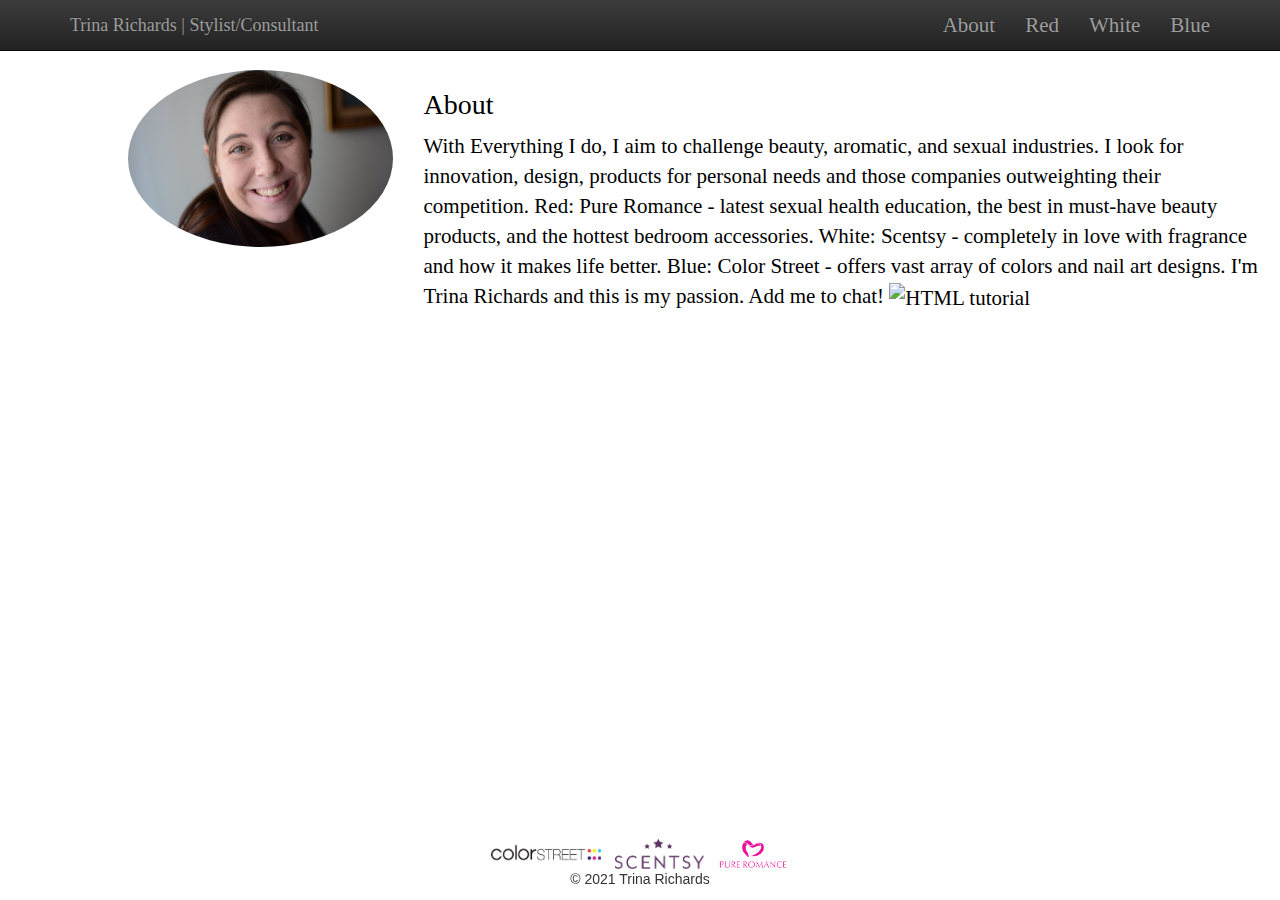
==== index.html @ 80801932 "Update index.html" ====
<!DOCTYPE html>
<html>

<head>
    <meta charset="utf-8">
    <title>Trina Richards | Stylist/Consultant</title>
    <meta name="viewport" content="width=device-width, initial-scale=1.0">
    <link href="css/bootstrap.min.css" rel="stylesheet" media="screen">
    <link href="css/bootstrap-theme.min.css" rel="stylesheet" media="screen">
    <link href="css/bootstrap.css" rel="stylesheet" media="screen">
    <link href="css/bootstrap-theme.css" rel="stylesheet" media="screen">
    <link rel="stylesheet" href="css/normalize.css">
    <link href='https://fonts.googleapis.com/css?family=Roboto|Sigmar+One' rel='stylesheet' type='text/css'>
    <link rel="stylesheet" href="css/lookgood.css">
</head>

<body>
    <!--Navigation-->
    <div class="navbar navbar-inverse navbar-fixed-top">
        <div class="container">
            <div class="navbar-header">
                <button type="button" class="navbar-toggle" data-toggle="collapse" data-target=".navbar-collapse">
                    <span class="icon-bar"></span>
                    <span class="icon-bar"></span>
                    <span class="icon-bar"></span>
                </button>
                <a class="navbar-brand" href "index.html">Trina Richards | Stylist/Consultant</a>
            </div>
            <div class="collapse navbar-collapse">
                <ul class="nav navbar-nav navbar-right">
                    <li><a href="index.html">About</a></li/>
                    <li><a href="index.html" class="active">Red</a></li>
                    <li><a href="about.html">White</a></li>
                    <li><a href="contact.html">Blue</a></li>
                </ul>
            </div>
        </div>
    </div>
    <!--Main Content-->
    <div style="background-color: white; padding-top: 70px; padding-left: 10%;" class="row">
        <div class="img-responsive">
            <div class="col-sm-4 col-md-3">
                    <img src="images/Trina.jpg" class="img-responsive img-circle " style="max-height: 300px;">
             </div>
            <div class="col-sm-8 col-md-9 " style="padding-right: 30px;">
                    <h2 class="bigger">About</h2>
                    <a> With Everything I do, I aim to challenge beauty, aromatic, and sexual industries. I look for innovation, design, products for personal needs
                        and those companies outweighting their competition. Red: Pure Romance - latest sexual health education, the best in must-have beauty products,
                        and the hottest bedroom accessories. White: Scentsy - completely in love with fragrance and how it makes life better. Blue: Color Street - offers
                        vast array of colors and nail art designs. I'm Trina Richards and this is my passion. Add me to chat!  
                    </a>
                <a href="https://www.facebook.com/trina.millholland" target="_blank"> 
                    <img src="images/Facebook.png" alt="HTML tutorial" style="width:20px;height:20px;"> 
                </a>
            </div>
    </div>
        
        
    <!--Fixed Footer-->
    <div class="pager panel navbar-fixed-bottom noMargin">
        <img src="images/cs.png " alt "Color Street logo " style="max-height: 30px; padding-right: 10px;">
        <img src="images/scent.png " alt "Scentsy logo " style="max-height: 30px; padding-right: 10px;">
        <img src="images/pr.png " alt "Pure Romance logo " style="max-height: 30px;">
        <p>&copy; 2021 Trina Richards</p>
    </div>

    <script src="http://code.jquery.com/jquery.js "></script>
    <script src="js/bootstrap.js "></script>
    <script src="js/bootstrap.min.js "></script>

</body>

</html>
---- css/lookgood.css ----
/*My Layout styles*/
  
  .noMargin {
      margin: 0;
  }
  
  a,
  h2 {
      color: #000;
      font-family: 'Chewy', cursive;
      font-size: 1.5em;
  }
  
  a:hover,
  a:focus {
      text-decoration: none;
      color: black;
  }
  
  .bigger {
      font-size: 2em;
  }
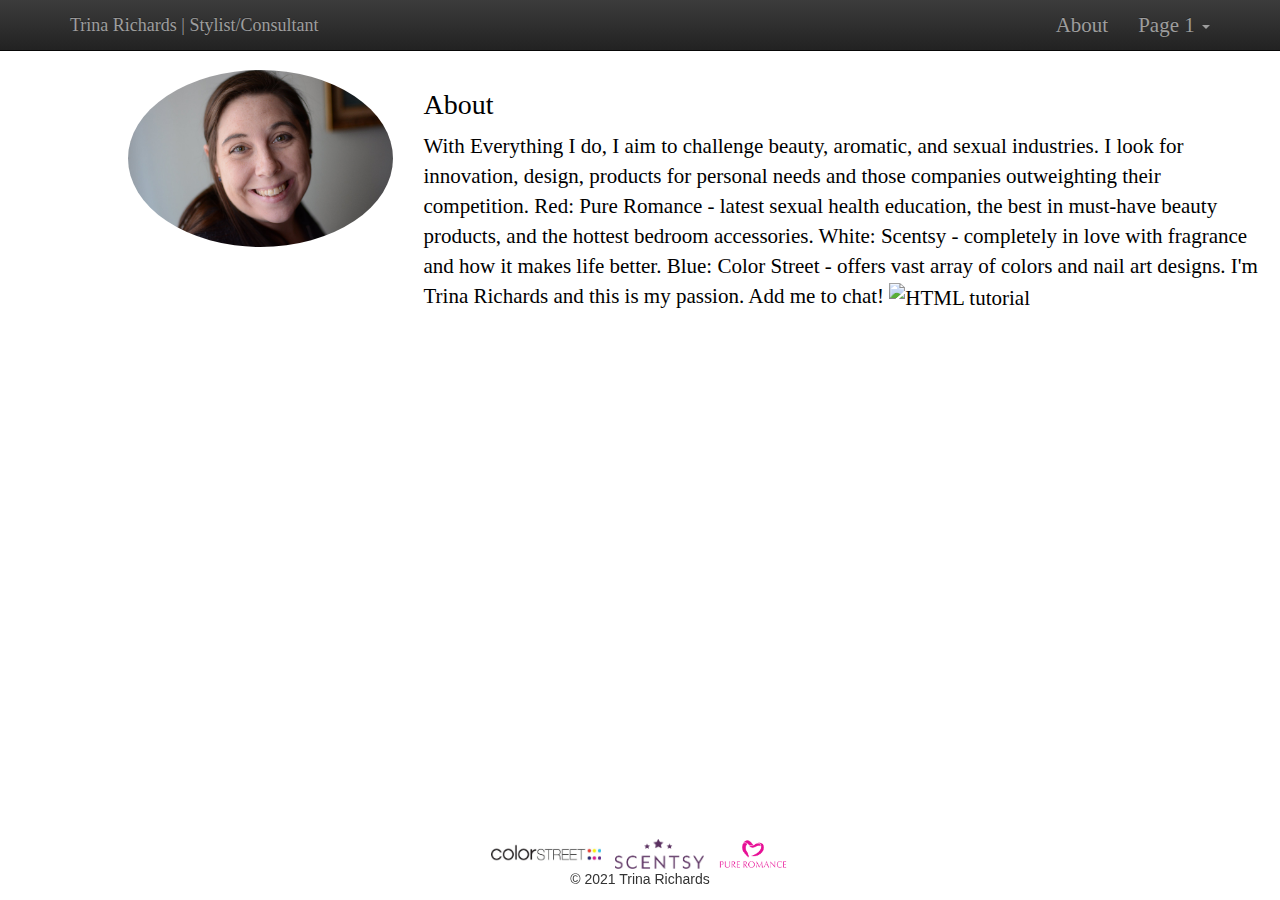
==== commit 1f25bc84: "Update index.html" ====
--- a/index.html
+++ b/index.html
@@ -28,10 +28,15 @@
             </div>
             <div class="collapse navbar-collapse">
                 <ul class="nav navbar-nav navbar-right">
-                    <li><a href="index.html">About</a></li/>
-                    <li><a href="index.html" class="active">Red</a></li>
-                    <li><a href="about.html">White</a></li>
-                    <li><a href="contact.html">Blue</a></li>
+                    <li><a href="index.html" class="active">About</a></li/>
+                        <li class="dropdown">
+                             <a class="dropdown-toggle" data-toggle="dropdown" href="#">Page 1 <span class="caret"></span></a>
+                        <ul class="dropdown-menu">
+                    <li><a href="red.html">Red</a></li>
+                    <li><a href="white.html">White</a></li>
+                    <li><a href="blue.html">Blue</a></li>
+                       </ul>
+                       </li>
                 </ul>
             </div>
         </div>
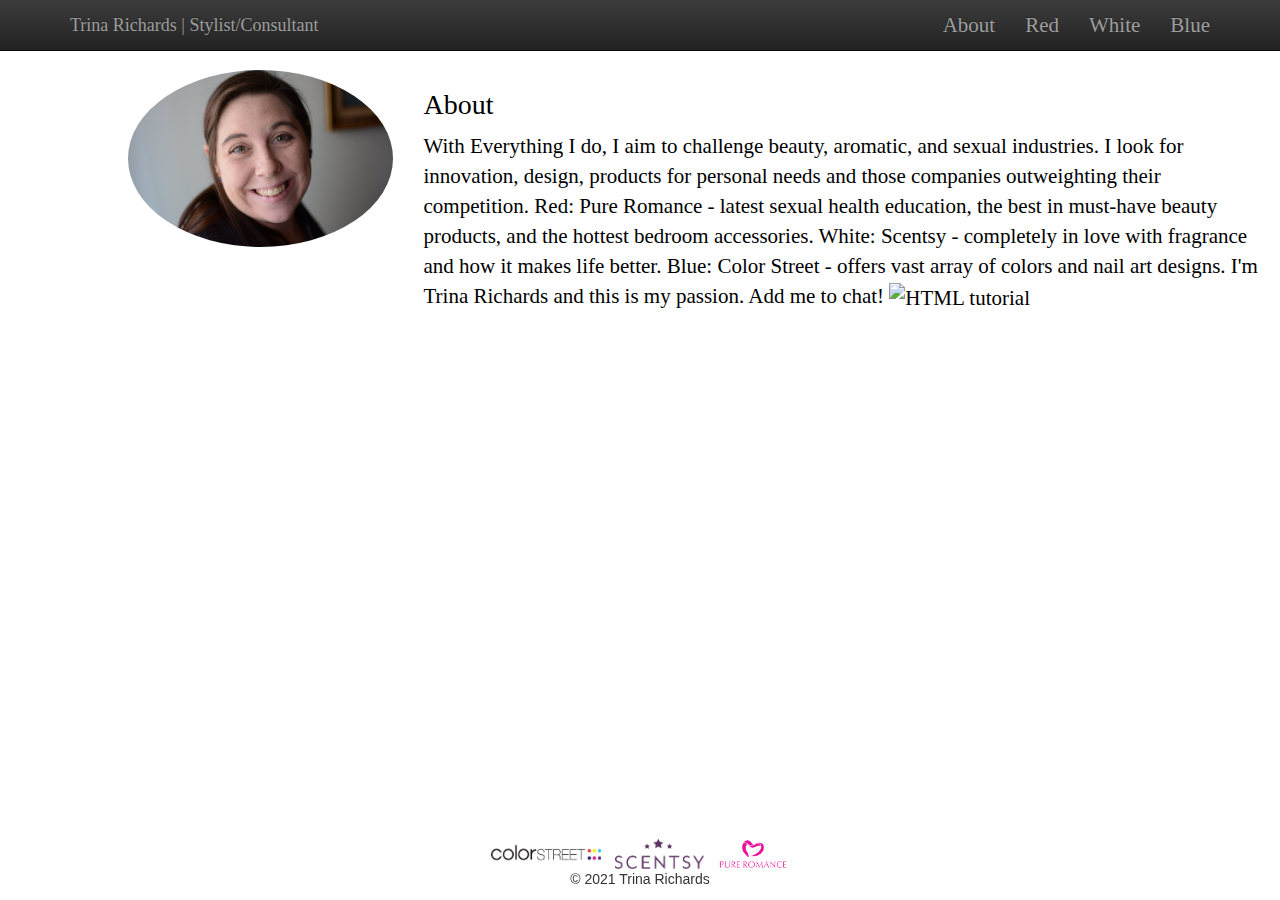
==== commit ba258077: "Update index.html" ====
--- a/index.html
+++ b/index.html
@@ -28,15 +28,10 @@
             </div>
             <div class="collapse navbar-collapse">
                 <ul class="nav navbar-nav navbar-right">
-                    <li><a href="index.html" class="active">About</a></li/>
-                        <li class="dropdown">
-                             <a class="dropdown-toggle" data-toggle="dropdown" href="#">Page 1 <span class="caret"></span></a>
-                        <ul class="dropdown-menu">
+                    <li><a href="index.html" class="active">About</a></li>
                     <li><a href="red.html">Red</a></li>
                     <li><a href="white.html">White</a></li>
                     <li><a href="blue.html">Blue</a></li>
-                       </ul>
-                       </li>
                 </ul>
             </div>
         </div>
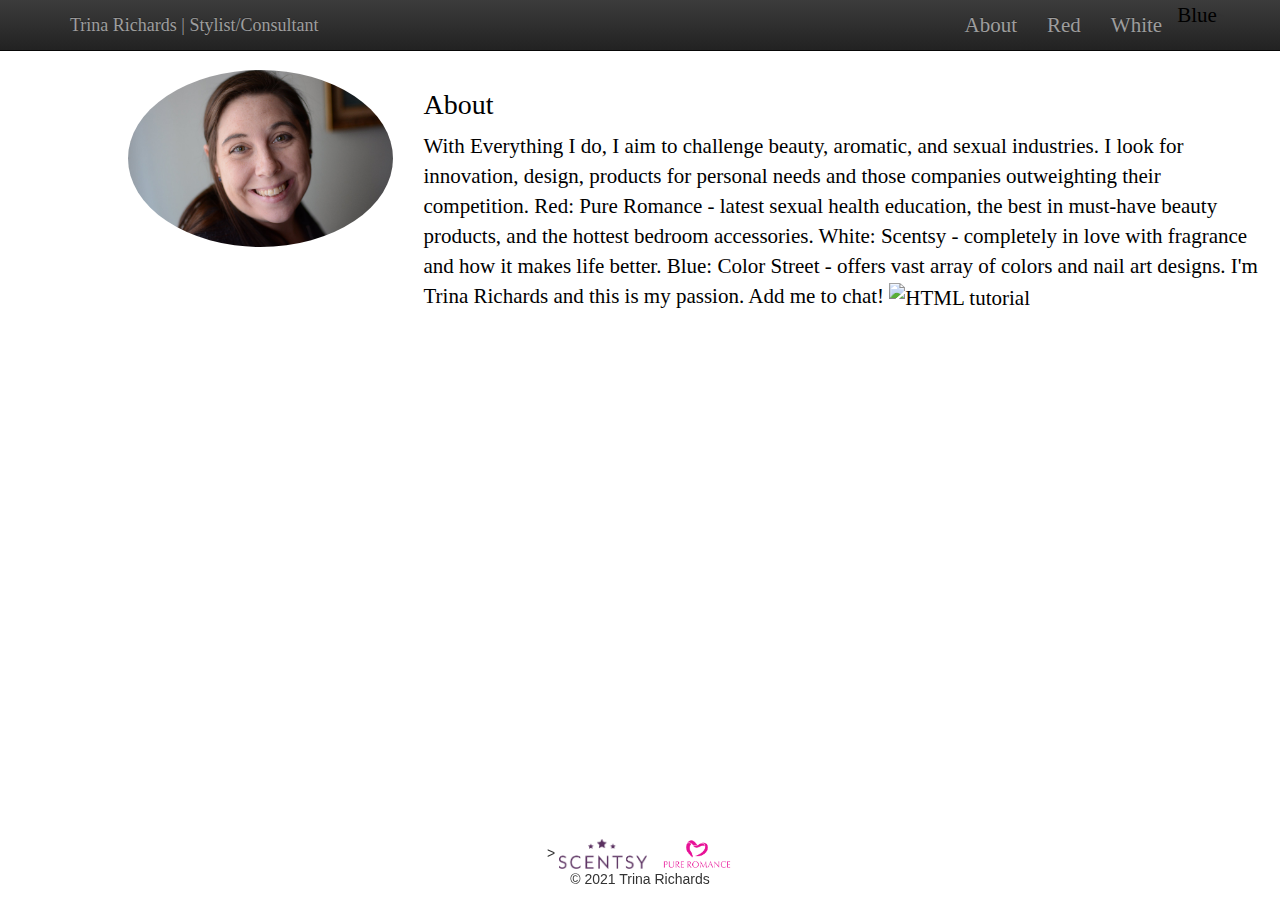
==== commit c02d3ae7: "Update index.html" ====
--- a/index.html
+++ b/index.html
@@ -31,7 +31,7 @@
                     <li><a href="index.html" class="active">About</a></li>
                     <li><a href="red.html">Red</a></li>
                     <li><a href="white.html">White</a></li>
-                    <li><a href="blue.html">Blue</a></li>
+                    <!<li><a href="blue.html">Blue</a></li>>
                 </ul>
             </div>
         </div>
@@ -58,7 +58,7 @@
         
     <!--Fixed Footer-->
     <div class="pager panel navbar-fixed-bottom noMargin">
-        <img src="images/cs.png " alt "Color Street logo " style="max-height: 30px; padding-right: 10px;">
+        <!<img src="images/cs.png " alt "Color Street logo " style="max-height: 30px; padding-right: 10px;">>
         <img src="images/scent.png " alt "Scentsy logo " style="max-height: 30px; padding-right: 10px;">
         <img src="images/pr.png " alt "Pure Romance logo " style="max-height: 30px;">
         <p>&copy; 2021 Trina Richards</p>
